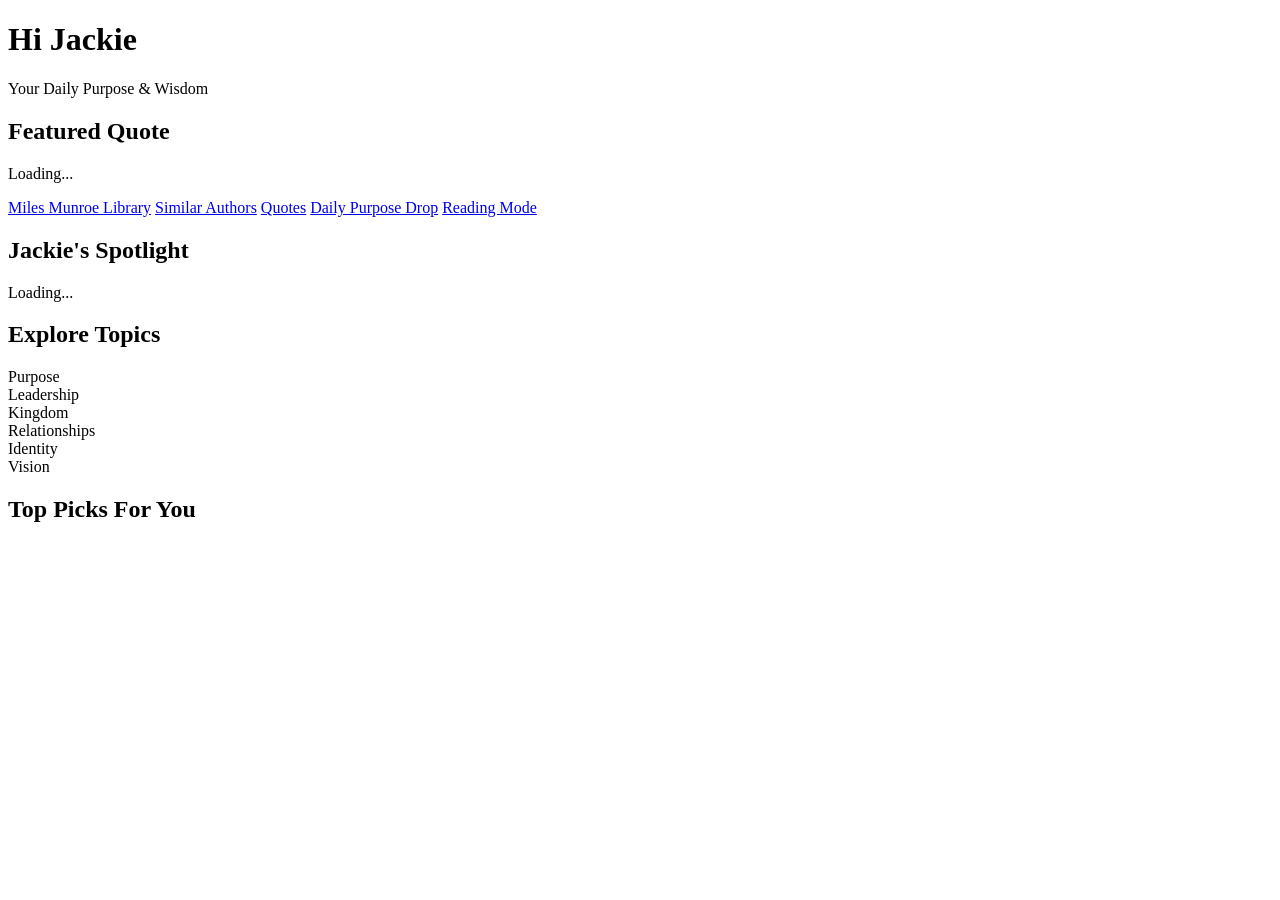
==== public/index.html @ 74fadeb5 "Update index.html" ====
<!DOCTYPE html>
<html lang="en">
<head>
    <meta charset="UTF-8">
    <meta name="viewport" content="width=device-width, initial-scale=1.0">
    <title>Jackie's Wisdom App</title>
    <link rel="stylesheet" href="/css/style.css">
</head>
<body>

<header>
    <h1>Hi Jackie</h1>
    <p class="subtitle">Your Daily Purpose & Wisdom</p>
</header>

<section class="featured-block">
    <h2>Featured Quote</h2>
    <p id="featuredQuote">Loading...</p>
</section>

<section class="home-buttons">
    <a href="/pages/library.html" class="btn">Miles Munroe Library</a>
    <a href="/pages/authors.html" class="btn">Similar Authors</a>
    <a href="/pages/quotes.html" class="btn">Quotes</a>
    <a href="/pages/daily.html" class="btn">Daily Purpose Drop</a>
    <a href="/pages/reading.html" class="btn">Reading Mode</a>
</section>

<section class="spotlight">
    <h2>Jackie's Spotlight</h2>
    <p id="spotlightText">Loading...</p>
</section>

<section class="quick-categories">
    <h2>Explore Topics</h2>
    <div class="grid">
        <div class="card">Purpose</div>
        <div class="card">Leadership</div>
        <div class="card">Kingdom</div>
        <div class="card">Relationships</div>
        <div class="card">Identity</div>
        <div class="card">Vision</div>
    </div>
</section>

<section class="top-picks">
    <h2>Top Picks For You</h2>
    <ul id="topPicksList"></ul>
</section>

<script src="/js/app.js"></script>
</body>
</html>
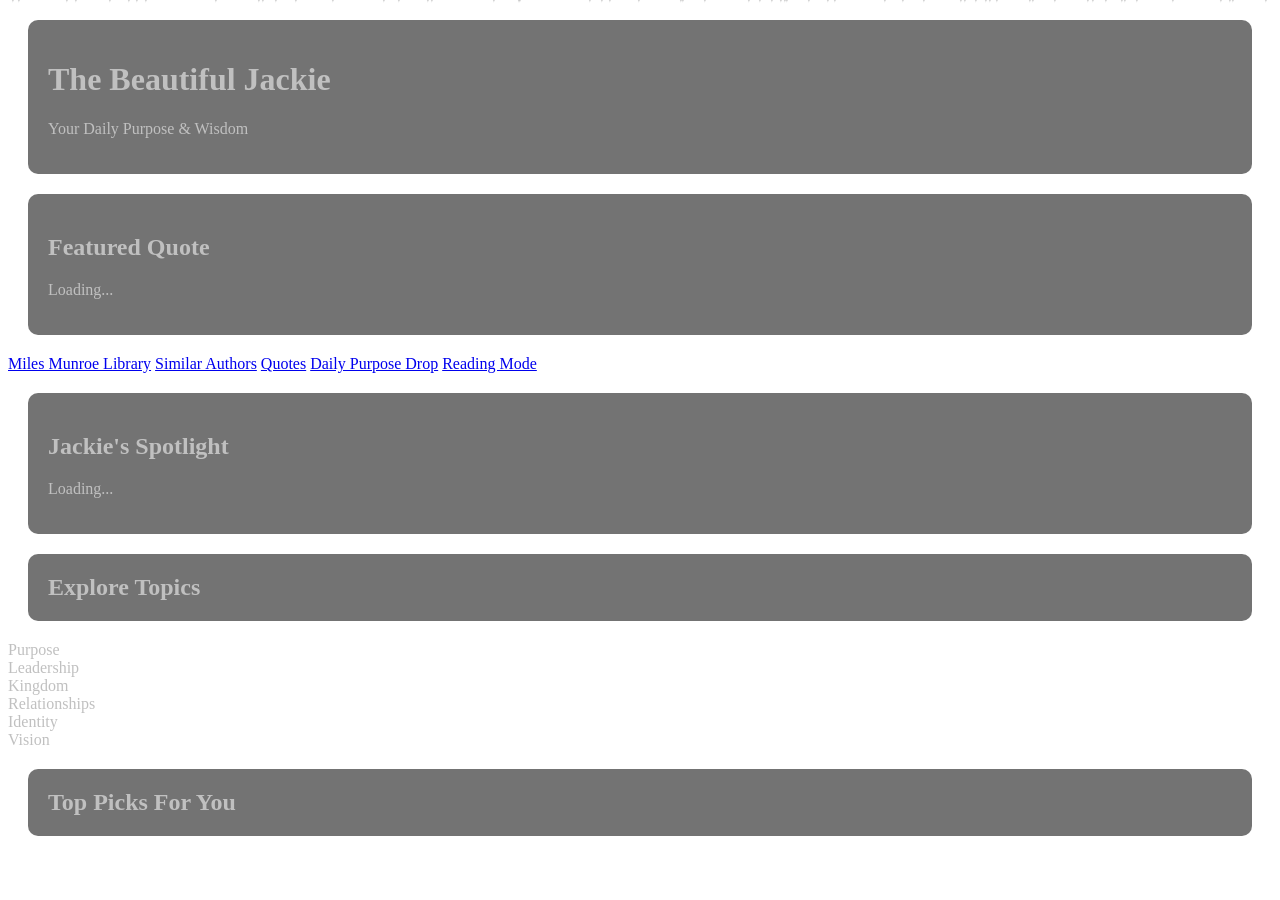
==== commit e6f2302a: "Update index.html" ====
--- a/public/index.html
+++ b/public/index.html
@@ -4,12 +4,75 @@
     <meta charset="UTF-8">
     <meta name="viewport" content="width=device-width, initial-scale=1.0">
     <title>Jackie's Wisdom App</title>
+
+    <!-- Favicon -->
+    <link rel="icon" type="image/png" href="/icons/jackie-icon-192.png">
+
+    <!-- Social Preview -->
+    <meta property="og:title" content="Jackie's Wisdom App">
+    <meta property="og:description" content="Created for the most beautiful woman I've ever laid eyes on — a world of purpose, wisdom, and Kingdom insight.">
+    <meta property="og:image" content="/icons/social-preview.jpg">
+    <meta property="og:type" content="website">
+    <meta property="og:url" content="https://your-cloudflare-domain.pages.dev/">
+
+    <meta name="twitter:card" content="summary_large_image">
+    <meta name="twitter:title" content="Jackie's Wisdom App">
+    <meta name="twitter:description" content="A custom-built library of purpose and Kingdom wisdom — made for the most beautiful woman I've ever laid eyes on.">
+    <meta name="twitter:image" content="/icons/social-preview.jpg">
+
     <link rel="stylesheet" href="/css/style.css">
+
+    <style>
+        body {
+            background: url('/img/kingdom.jpg') no-repeat center center fixed;
+            background-size: cover;
+            color: silver;
+            overflow-x: hidden;
+        }
+
+        /* Dark translucent blocks behind titles */
+        header, .featured-block, .spotlight, .quick-categories h2, .top-picks h2 {
+            background: rgba(0, 0, 0, 0.55);
+            padding: 20px;
+            border-radius: 10px;
+            margin: 20px;
+        }
+
+        /* Silver snow animation */
+        .snowflake {
+            position: fixed;
+            top: -10px;
+            color: silver;
+            font-size: 14px;
+            opacity: 0.8;
+            pointer-events: none;
+            animation: fall linear infinite;
+        }
+
+        @keyframes fall {
+            0% { transform: translateY(-10px); }
+            100% { transform: translateY(110vh); }
+        }
+    </style>
 </head>
+
 <body>
 
+<!-- Silver Snow Generator -->
+<script>
+    for (let i = 0; i < 60; i++) {
+        let snow = document.createElement("div");
+        snow.className = "snowflake";
+        snow.innerHTML = "✦";
+        snow.style.left = Math.random() * 100 + "vw";
+        snow.style.animationDuration = 4 + Math.random() * 6 + "s";
+        snow.style.animationDelay = Math.random() * 5 + "s";
+        document.body.appendChild(snow);
+    }
+</script>
+
 <header>
-    <h1>Hi Jackie</h1>
+    <h1>The Beautiful Jackie</h1>
     <p class="subtitle">Your Daily Purpose & Wisdom</p>
 </header>
 
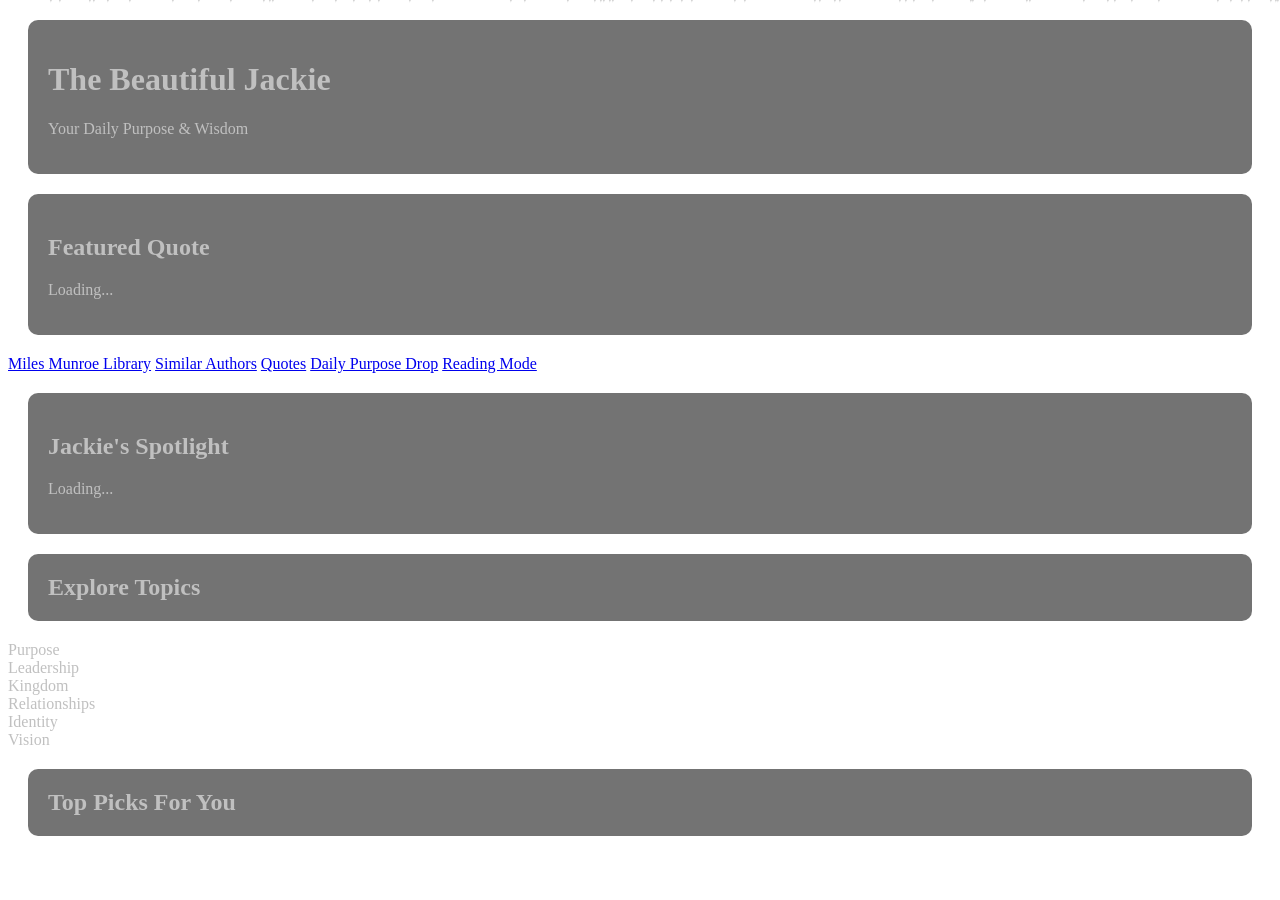
==== commit 6b481f00: "Update index.html" ====
--- a/public/index.html
+++ b/public/index.html
@@ -6,19 +6,19 @@
     <title>Jackie's Wisdom App</title>
 
     <!-- Favicon -->
-    <link rel="icon" type="image/png" href="/icons/jackie-icon-192.png">
+    <link rel="icon" type="image/png" href="/img/clays-gift.jpg">
 
     <!-- Social Preview -->
     <meta property="og:title" content="Jackie's Wisdom App">
     <meta property="og:description" content="Created for the most beautiful woman I've ever laid eyes on — a world of purpose, wisdom, and Kingdom insight.">
-    <meta property="og:image" content="/icons/social-preview.jpg">
+    <meta property="og:image" content="/img/clays-gift.jpg">
     <meta property="og:type" content="website">
-    <meta property="og:url" content="https://your-cloudflare-domain.pages.dev/">
+    <meta property="og:url" content="https://miles-monroe.pages.dev//">
 
     <meta name="twitter:card" content="summary_large_image">
     <meta name="twitter:title" content="Jackie's Wisdom App">
     <meta name="twitter:description" content="A custom-built library of purpose and Kingdom wisdom — made for the most beautiful woman I've ever laid eyes on.">
-    <meta name="twitter:image" content="/icons/social-preview.jpg">
+    <meta name="twitter:image" content="/img/clays-gift.jpg">
 
     <link rel="stylesheet" href="/css/style.css">
 
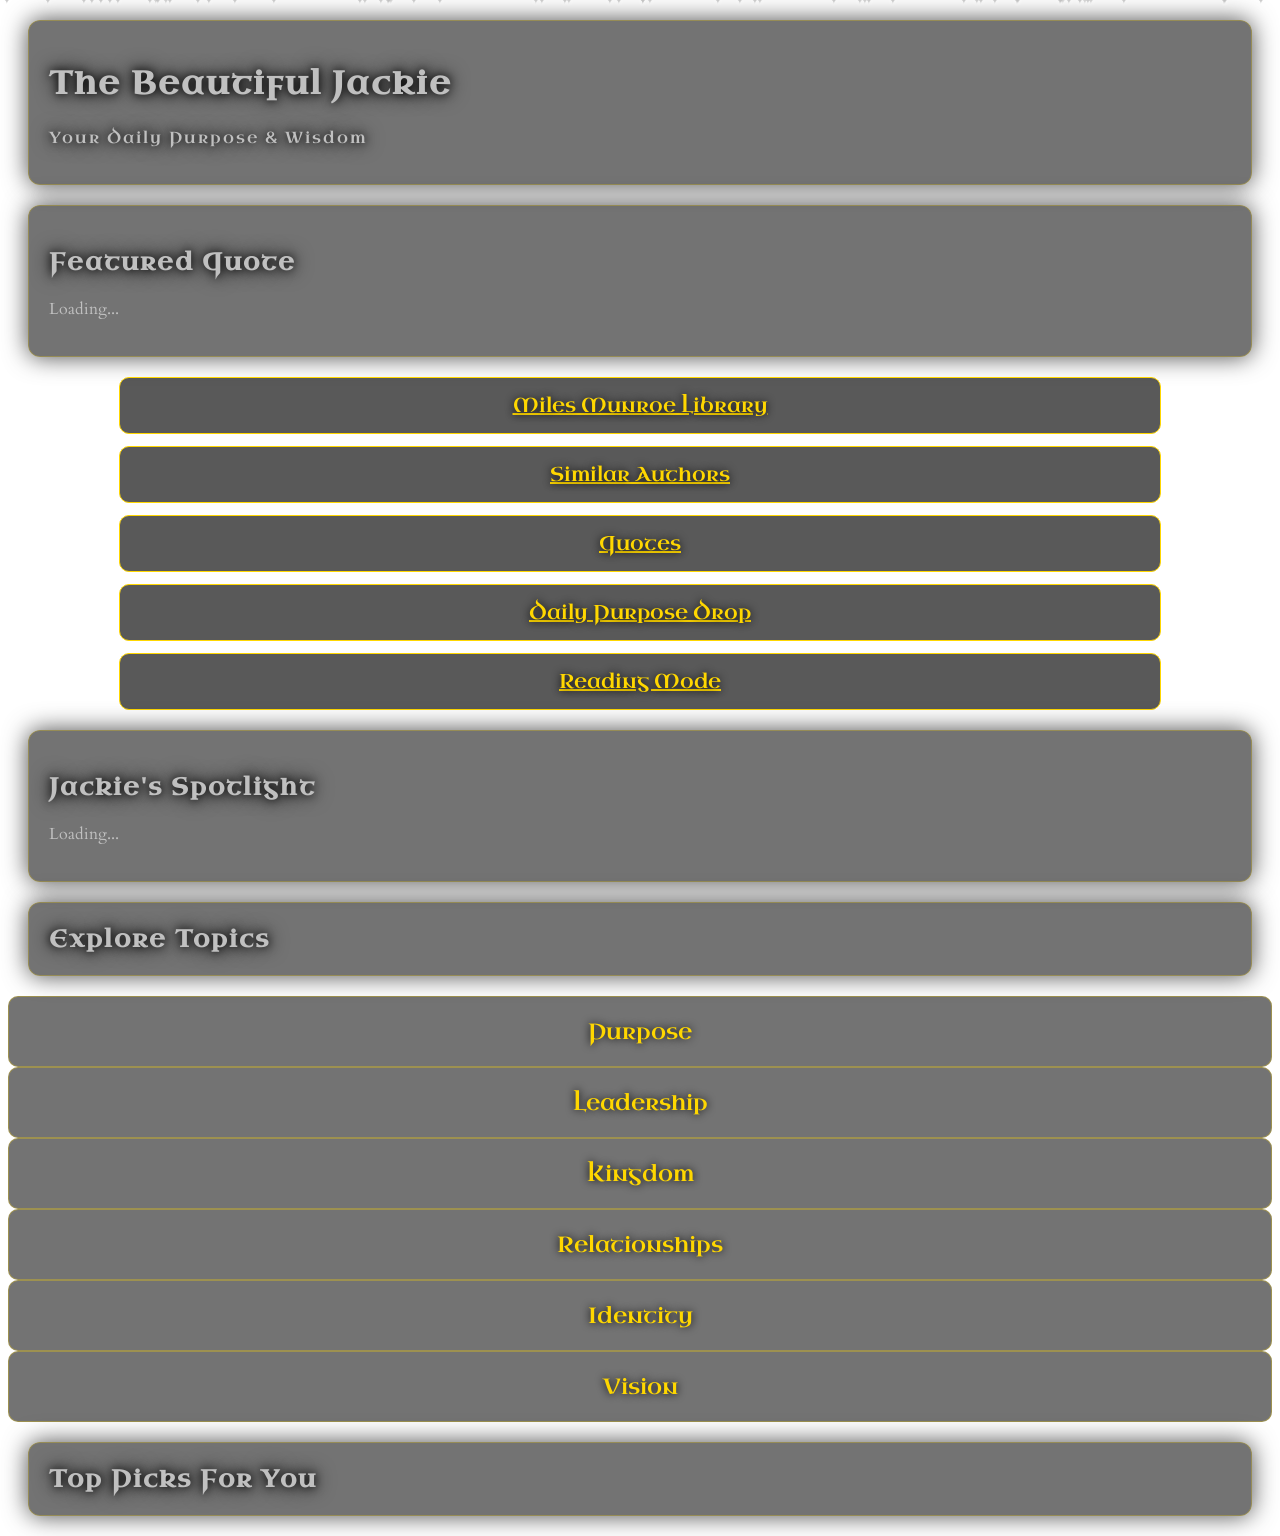
==== commit d44e420d: "Update index.html" ====
--- a/public/index.html
+++ b/public/index.html
@@ -13,7 +13,7 @@
     <meta property="og:description" content="Created for the most beautiful woman I've ever laid eyes on — a world of purpose, wisdom, and Kingdom insight.">
     <meta property="og:image" content="/img/clays-gift.jpg">
     <meta property="og:type" content="website">
-    <meta property="og:url" content="https://miles-monroe.pages.dev//">
+    <meta property="og:url" content="https://miles-monroe.pages.dev/">
 
     <meta name="twitter:card" content="summary_large_image">
     <meta name="twitter:title" content="Jackie's Wisdom App">
@@ -22,23 +22,73 @@
 
     <link rel="stylesheet" href="/css/style.css">
 
+    <!-- Medieval Font -->
+    <link href="https://fonts.googleapis.com/css2?family=Uncial+Antiqua&family=Cardo:wght@400;700&display=swap" rel="stylesheet">
+
     <style>
         body {
             background: url('/img/kingdom.jpg') no-repeat center center fixed;
             background-size: cover;
             color: silver;
             overflow-x: hidden;
+            font-family: 'Cardo', serif;
         }
 
-        /* Dark translucent blocks behind titles */
+        h1, h2, .subtitle {
+            font-family: 'Uncial Antiqua', serif;
+            letter-spacing: 2px;
+            text-shadow: 0 0 10px black, 0 0 20px #000;
+        }
+
         header, .featured-block, .spotlight, .quick-categories h2, .top-picks h2 {
             background: rgba(0, 0, 0, 0.55);
             padding: 20px;
-            border-radius: 10px;
+            border-radius: 12px;
             margin: 20px;
+            border: 1px solid rgba(255, 215, 0, 0.25);
+            box-shadow: 0 0 25px rgba(0, 0, 0, 0.7);
         }
 
-        /* Silver snow animation */
+        .btn {
+            display: block;
+            margin: 12px auto;
+            width: 80%;
+            text-align: center;
+            padding: 14px;
+            background: rgba(0, 0, 0, 0.65);
+            border: 1px solid gold;
+            border-radius: 10px;
+            color: gold;
+            font-family: 'Uncial Antiqua', serif;
+            font-size: 20px;
+            text-shadow: 0 0 8px black;
+            transition: 0.3s;
+        }
+
+        .btn:hover {
+            background: rgba(255, 215, 0, 0.2);
+            transform: scale(1.03);
+        }
+
+        .grid .card {
+            background: rgba(0, 0, 0, 0.55);
+            border: 1px solid rgba(255, 215, 0, 0.3);
+            padding: 20px;
+            border-radius: 10px;
+            text-align: center;
+            font-family: 'Uncial Antiqua', serif;
+            font-size: 22px;
+            color: gold;
+            text-shadow: 0 0 8px black;
+            transition: 0.3s;
+        }
+
+        .grid .card:hover {
+            background: rgba(255, 215, 0, 0.15);
+            transform: scale(1.05);
+        }
+
+        /* Silver Snow Animation */
         .snowflake {
             position: fixed;
             top: -10px;
@@ -47,11 +97,12 @@
             opacity: 0.8;
             pointer-events: none;
             animation: fall linear infinite;
+            text-shadow: 0 0 8px white;
         }
 
         @keyframes fall {
-            0% { transform: translateY(-10px); }
-            100% { transform: translateY(110vh); }
+            0% { transform: translateY(-10px) rotate(0deg); }
+            100% { transform: translateY(110vh) rotate(360deg); }
         }
     </style>
 </head>
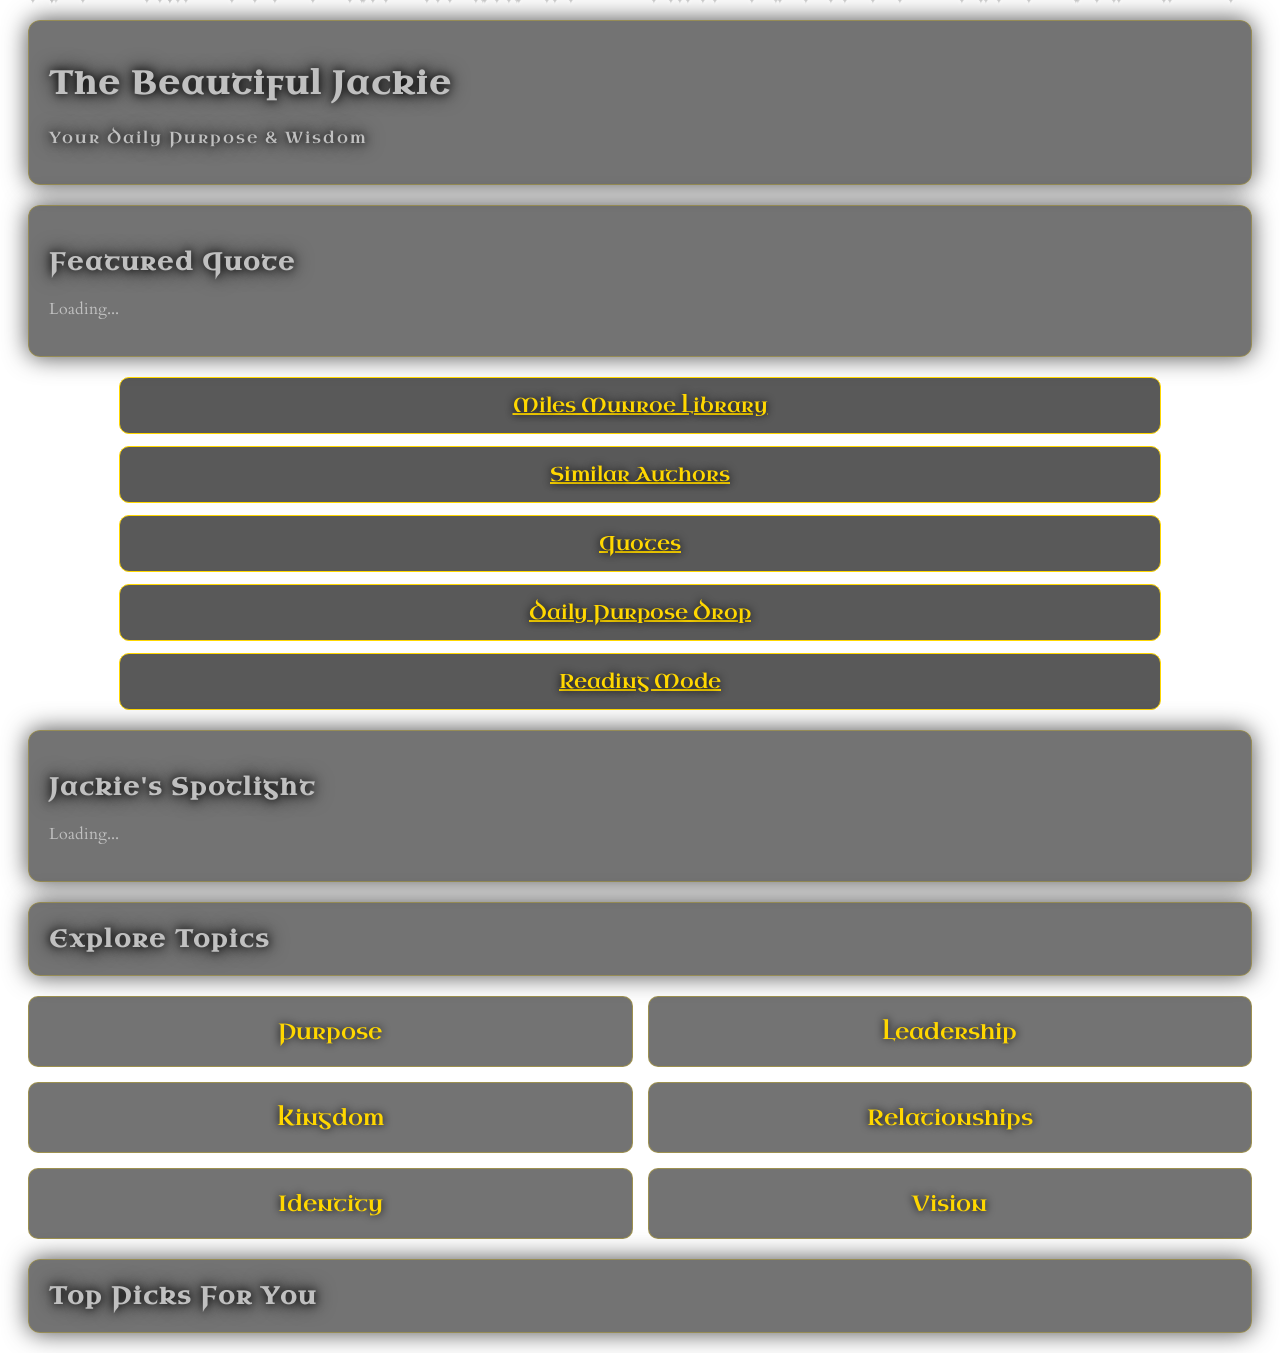
==== commit 79abc3a1: "Update index.html" ====
--- a/public/index.html
+++ b/public/index.html
@@ -70,6 +70,13 @@
             transform: scale(1.03);
         }
 
+        .grid {
+            display: grid;
+            grid-template-columns: repeat(2, 1fr);
+            gap: 15px;
+            margin: 20px;
+        }
+
         .grid .card {
             background: rgba(0, 0, 0, 0.55);
             border: 1px solid rgba(255, 215, 0, 0.3);
@@ -81,6 +88,7 @@
             color: gold;
             text-shadow: 0 0 8px black;
             transition: 0.3s;
+            cursor: pointer;
         }
 
         .grid .card:hover {
@@ -148,12 +156,12 @@
 <section class="quick-categories">
     <h2>Explore Topics</h2>
     <div class="grid">
-        <div class="card">Purpose</div>
-        <div class="card">Leadership</div>
-        <div class="card">Kingdom</div>
-        <div class="card">Relationships</div>
-        <div class="card">Identity</div>
-        <div class="card">Vision</div>
+        <div class="card" data-topic="Purpose">Purpose</div>
+        <div class="card" data-topic="Leadership">Leadership</div>
+        <div class="card" data-topic="Kingdom">Kingdom</div>
+        <div class="card" data-topic="Relationships">Relationships</div>
+        <div class="card" data-topic="Identity">Identity</div>
+        <div class="card" data-topic="Vision">Vision</div>
     </div>
 </section>
 
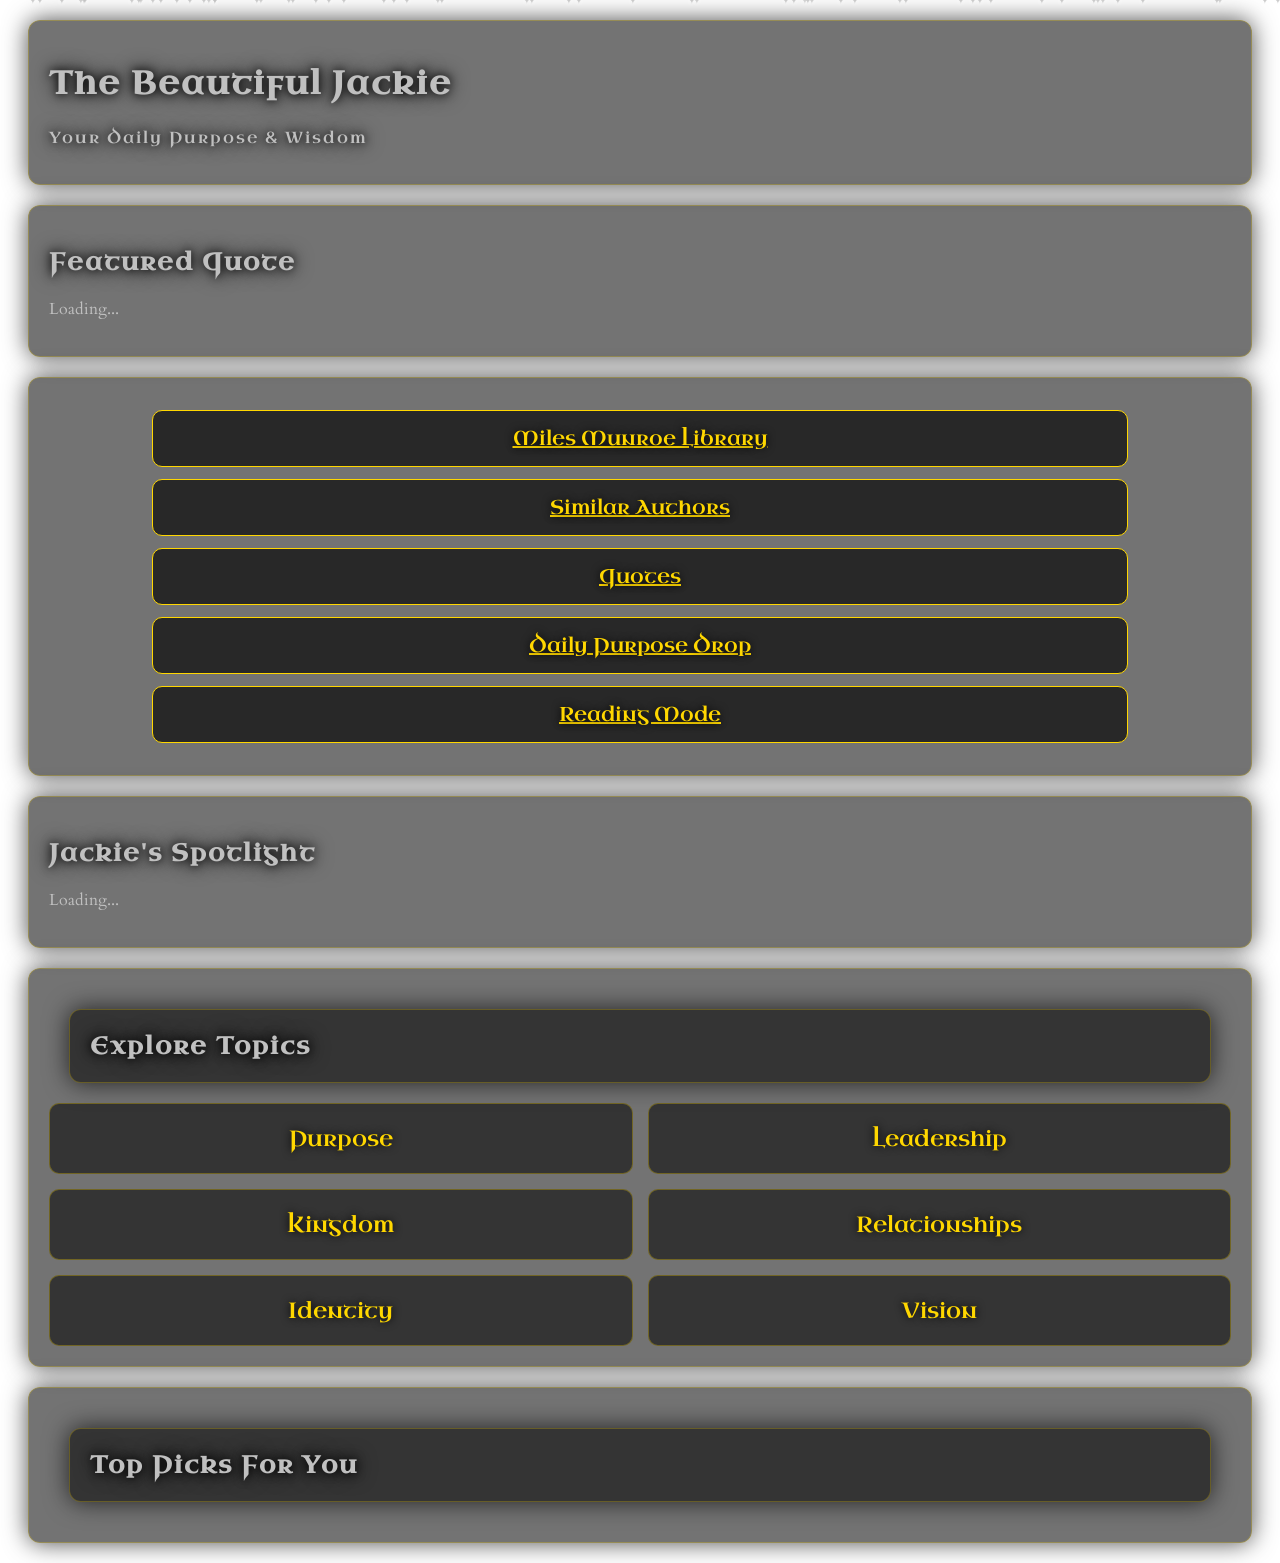
==== commit f45dbc18: "Update index.html" ====
--- a/public/index.html
+++ b/public/index.html
@@ -49,6 +49,16 @@
             box-shadow: 0 0 25px rgba(0, 0, 0, 0.7);
         }
 
+        /* NEW BLACK BLOCK WRAPPERS */
+        .block {
+            background: rgba(0, 0, 0, 0.55);
+            padding: 20px;
+            margin: 20px;
+            border-radius: 12px;
+            border: 1px solid rgba(255, 215, 0, 0.25);
+            box-shadow: 0 0 25px rgba(0, 0, 0, 0.7);
+        }
+
         .btn {
             display: block;
             margin: 12px auto;
@@ -74,7 +84,7 @@
             display: grid;
             grid-template-columns: repeat(2, 1fr);
             gap: 15px;
-            margin: 20px;
+            margin-top: 10px;
         }
 
         .grid .card {
@@ -140,12 +150,15 @@
     <p id="featuredQuote">Loading...</p>
 </section>
 
-<section class="home-buttons">
-    <a href="/pages/library.html" class="btn">Miles Munroe Library</a>
-    <a href="/pages/authors.html" class="btn">Similar Authors</a>
-    <a href="/pages/quotes.html" class="btn">Quotes</a>
-    <a href="/pages/daily.html" class="btn">Daily Purpose Drop</a>
-    <a href="/pages/reading.html" class="btn">Reading Mode</a>
+<!-- BLACK BLOCK ADDED -->
+<section class="block">
+    <div class="home-buttons">
+        <a href="/pages/library.html" class="btn">Miles Munroe Library</a>
+        <a href="/pages/authors.html" class="btn">Similar Authors</a>
+        <a href="/pages/quotes.html" class="btn">Quotes</a>
+        <a href="/pages/daily.html" class="btn">Daily Purpose Drop</a>
+        <a href="/pages/reading.html" class="btn">Reading Mode</a>
+    </div>
 </section>
 
 <section class="spotlight">
@@ -153,7 +166,8 @@
     <p id="spotlightText">Loading...</p>
 </section>
 
-<section class="quick-categories">
+<!-- BLACK BLOCK ADDED -->
+<section class="block quick-categories">
     <h2>Explore Topics</h2>
     <div class="grid">
         <div class="card" data-topic="Purpose">Purpose</div>
@@ -165,7 +179,8 @@
     </div>
 </section>
 
-<section class="top-picks">
+<!-- BLACK BLOCK ADDED -->
+<section class="block top-picks">
     <h2>Top Picks For You</h2>
     <ul id="topPicksList"></ul>
 </section>
